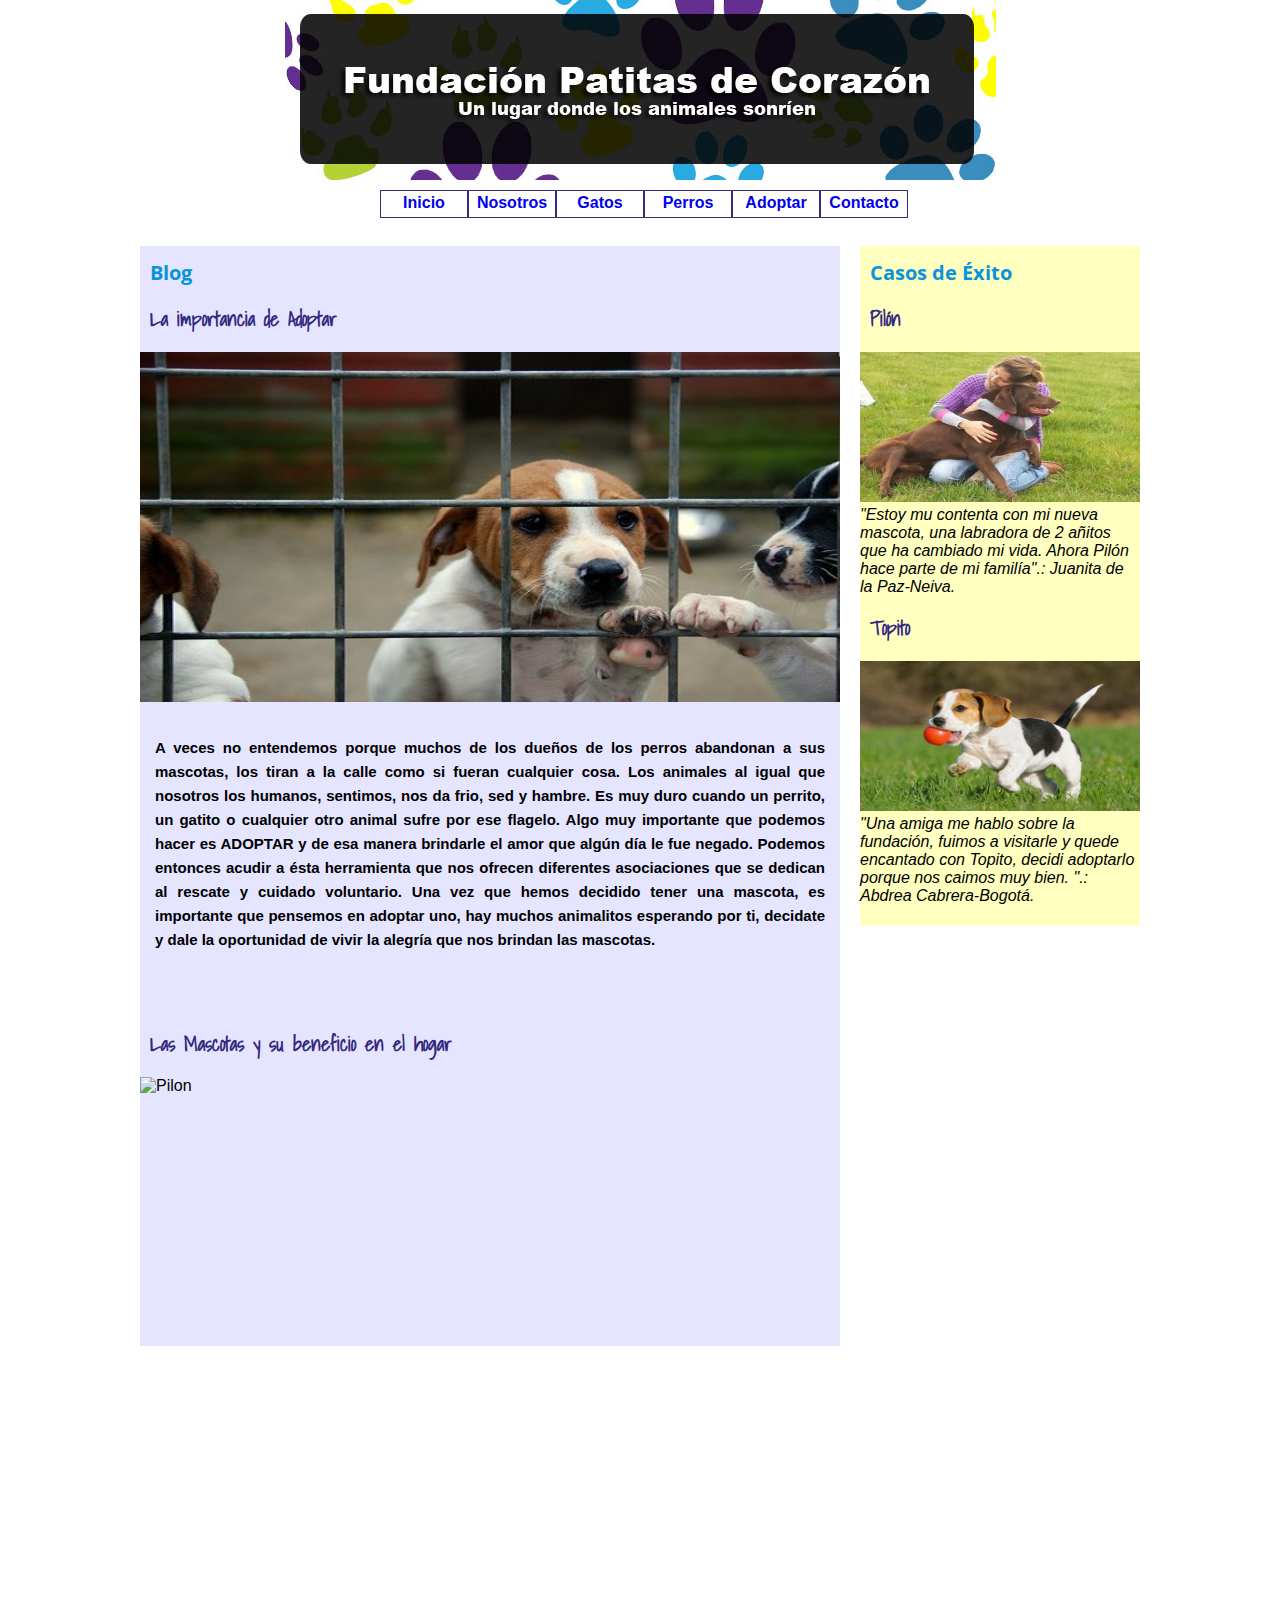
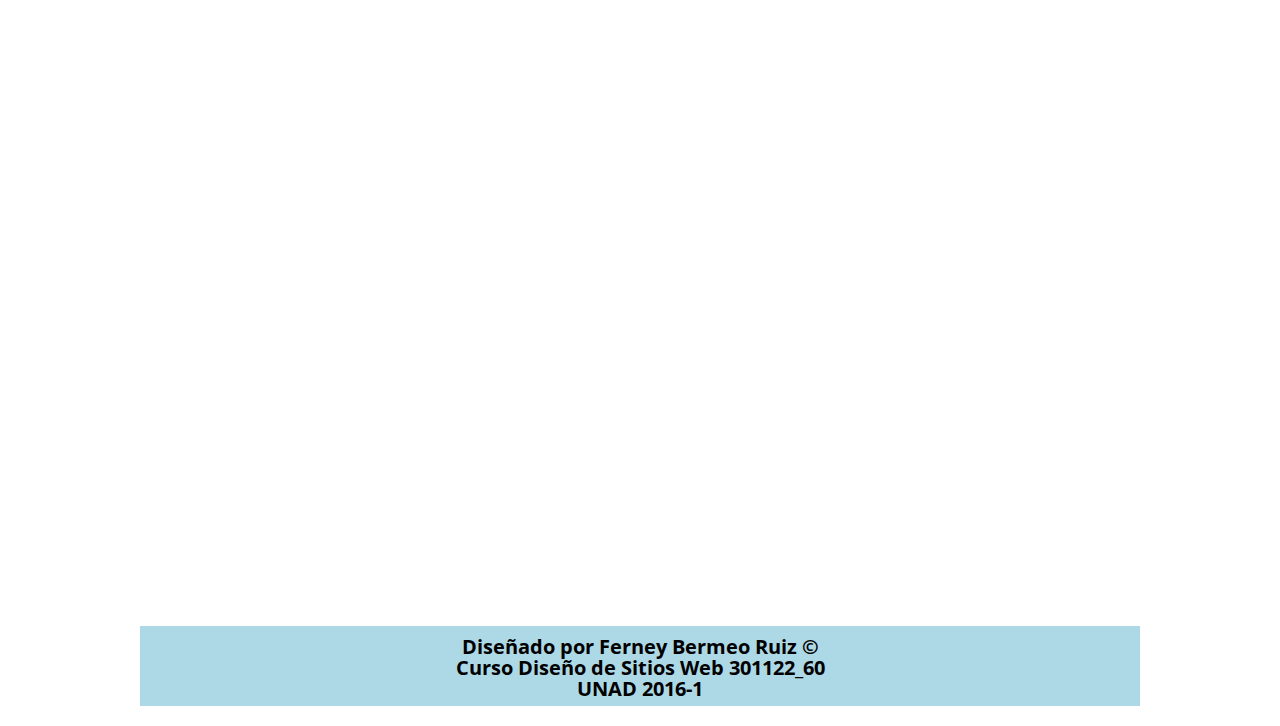
==== index.html @ 640b06b2 "subida sitio fpc" ====
<!DOCTYPE html>
<html lang="es" class="no-js">
<head>
	<!--etiquetas meta-->
	<meta charset="UTF-8">
	<meta content="Ferney Bermeo Ruiz" name="author"/>
	<meta content="Este es un sitio de la fundación patitas de corazón, cuya misión es la protección de gatos y perros" name="description"/>
	<meta content="gatos, perros, animales" name="keywords"/>
	<title>Fundación Patitas de Corazón</title>
	<link rel="stylesheet" type="text/css" href="css/normalize.css">
	<link rel="stylesheet" type="text/css" href="css/style.css">
	<link href='https://fonts.googleapis.com/css?family=Open+Sans' rel='stylesheet' type='text/css'>
	<link href='https://fonts.googleapis.com/css?family=Shadows+Into+Light' rel='stylesheet' type='text/css'>

</head>
<body>
<DIV id="contenidos">
	<header>
		<a href="index.html" target="_self"><img src="images/banner.jpg" class ="imgcenter"></a>
	</header>
	<nav>
		<ul>
		   <li><a href="index.html">Inicio</a></li>
           <li><a href="La fundacion.html">Nosotros</a></li>
           <li><a href="Gatos.html">Gatos</a></li>
           <li><a href="Perros.html">Perros</a></li>
           <li><a href="Adoptar.html">Adoptar</a></li>
           <li><a href="Contacto.html">Contacto</a></li>
        </ul>
	</nav>
		<br>
		<br>
	<section>
		<h1>Blog</h1>
		<article>
			<h2>La importancia de Adoptar</h2>
			<img src = "images/adoptar.jpg" alt="Pilon" height ="350" width = "700">	
			<p>A veces no entendemos porque muchos de los dueños de los perros abandonan a sus mascotas, los tiran a la calle como si fueran cualquier cosa. Los animales al igual que nosotros los humanos, sentimos, nos da frio, sed y hambre. Es muy duro cuando un perrito, un gatito o cualquier otro animal sufre por ese flagelo. Algo muy importante que podemos hacer es ADOPTAR y de esa manera brindarle el amor que algún día le fue negado.
			Podemos entonces acudir a ésta herramienta que nos ofrecen diferentes asociaciones que se dedican al rescate y cuidado voluntario. Una vez que hemos decidido tener una mascota, es importante que pensemos en adoptar uno, hay muchos animalitos esperando por ti, decidate y dale la oportunidad de vivir la alegría que nos brindan las mascotas.<p/>
		</article>
		<article>
			<h2>Las Mascotas y su beneficio en el hogar</h2>
			<img src = "images/mascotas.jpg" alt="Pilon" height ="700" width = "700">
			<p></p>
			</p>
		</article>
	</section>
	<aside>
		<article>
			<h1>Casos de Éxito</h1>
			<h2>Pilón</h2>
			<img src = "images/canela.jpg" height ="150" width = "280">	
			<em>"Estoy mu contenta con mi nueva mascota, una labradora de 2 añitos que ha cambiado mi vida.
			   Ahora Pilón hace parte de mi familía".: Juanita de la Paz-Neiva.</em> 
		</article>
		<article>
			<h2>Topito</h2>
			<img src = "images/criollo.jpg" alt = "Pilon" height ="150" width = "280">	
			<em>"Una amiga me hablo sobre la fundación, fuimos a visitarle y quede encantado con Topito, decidi adoptarlo porque nos caimos muy bien. ".: Abdrea Cabrera-Bogotá.</em>
		</article>
	</aside>	
	<footer>
		<h3>Diseñado por Ferney Bermeo Ruiz ©</h3>
		<h3>Curso Diseño de Sitios Web 301122_60</h3>
		<h3>UNAD 2016-1</h3>
	</footer>
</DIV>		
</body>
<!--scripts al final para aligerar la carga de la pag-->
<script src="js/modernizr-custom.js" type="text/javascript"></script>
<script src="js/prefixfree.min.js" type="text/javascript"></script>
<script src="js/jquery-2.2.1.js" type="text/javascript"></script>
</html>
---- css/style.css ----
#contenidos{
	width: 1000px;
	height: auto;
	margin: auto;
	position: relative;	 
}
body{

}
h1{
	font-family: 'Open Sans', cursive;
	color: #0994DB;
	margin-left: 10px;
	font-size: 20px;
	text-align: left;
}
h2{
	font-family: 'Shadows Into Light', cursive;
	color: #34287F;
	margin-left: 10px;
	font-size: 20px;
	text-align: left;
}
h3{
	font-family: 'Open Sans';
	color: black;
	text-align: center;
	font-size: 20px;
	line-height: 1px;
	
}

section{
	width: 700px;
	height: 1100px;
	float: left;
	margin-top: 20px;
	background-color: rgba(0, 0, 255, 0.1);
	margin-bottom: 50px;
}

hr {
	border: 1px dashed gray; 
	height:0;
	width: 80%;
}
aside{
	width: 280px;
	height: 680px;
	float: left;
	margin-left: 20px;
	margin-top: 20px;
	background-color: rgba(255, 255, 94, 0.4);
}
IMG.imgcenter{
    display: block;
    margin-left: auto;
    margin-right: auto;
    border:none;
}

a{
	text-decoration: none;
}


ul{
	list-style: none;
	width: 600px;
	margin:auto;
	margin-top: 10px;
	margin-left: 240px;
	padding: 0px;
}

ul li{
	width: 80px;
	height: 20px;
	padding: 3px;
	border: 1px solid #34287F;
	float: left;
	text-align: center;
	font-weight: bolder;

}

ul li ul li{
	width: 150px;
	float: left;
	clear: both;
}

ul li ul{
	display: none;
}

ul li:hover ul{
	display: block;
}
footer{
    width: 1000px;
    height: 80px;
    float: left;
    margin-top: 830px;
    background: #ADD8E6;
    margin-bottom: 20px;
}
p{
	font-size: 15px;
	font-weight: bolder;
	line-height: 24px;
	padding: 15px;
	text-align: justify;
}
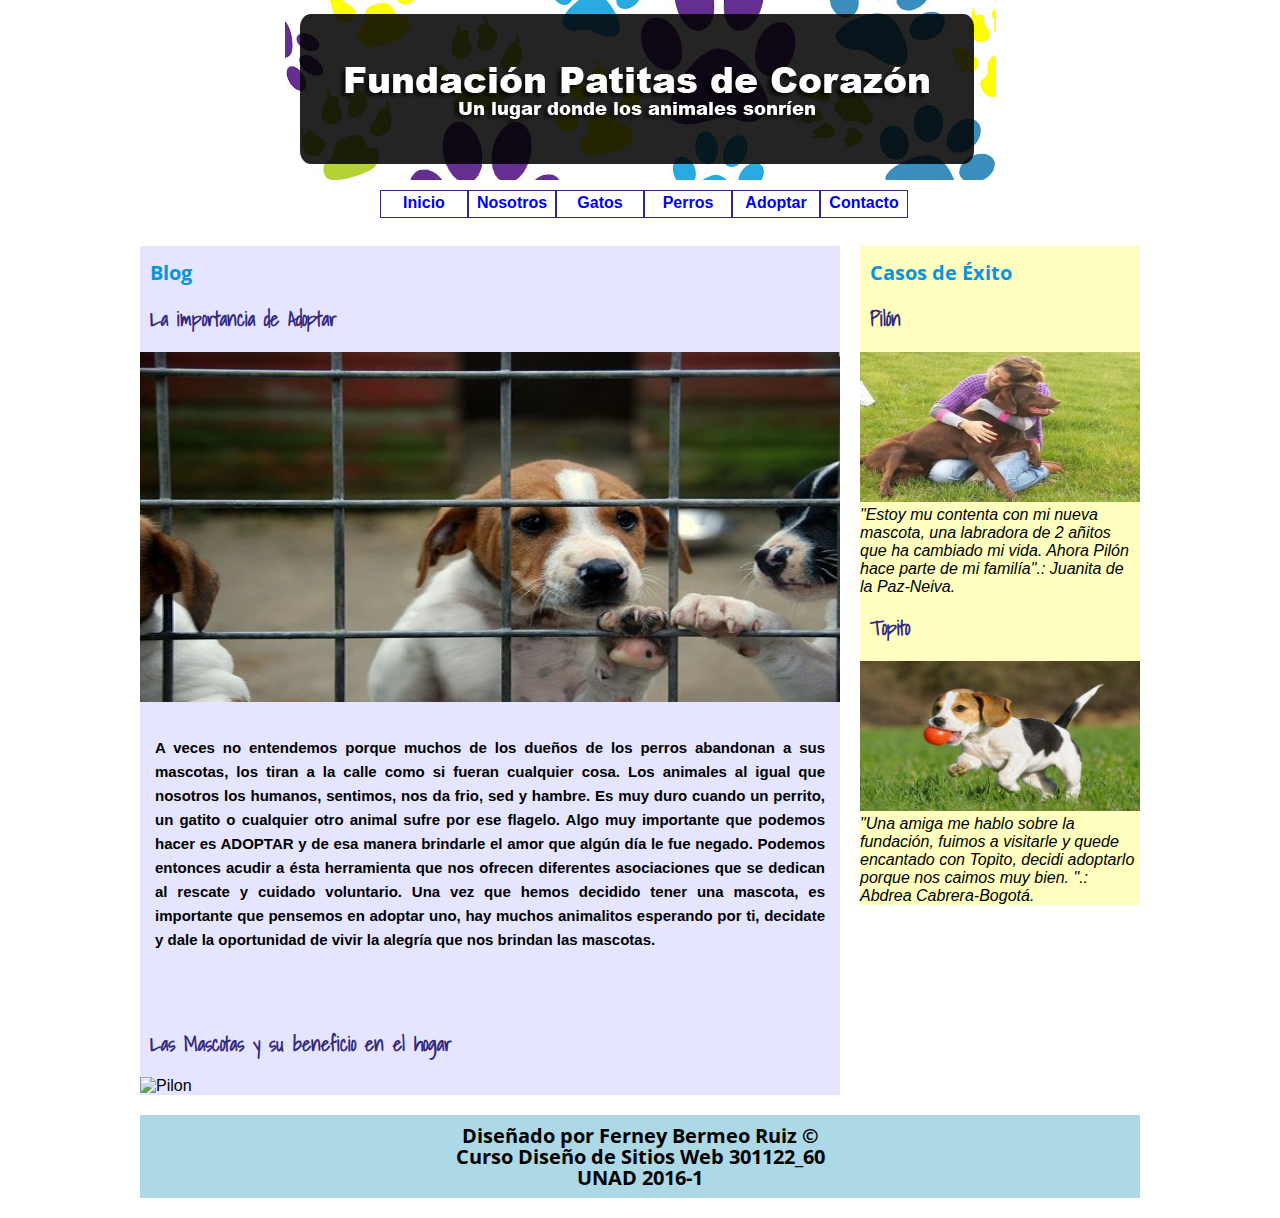
==== commit 0c90d937: "subida sitio fpc final" ====
--- a/index.html
+++ b/index.html
@@ -11,7 +11,6 @@
 	<link rel="stylesheet" type="text/css" href="css/style.css">
 	<link href='https://fonts.googleapis.com/css?family=Open+Sans' rel='stylesheet' type='text/css'>
 	<link href='https://fonts.googleapis.com/css?family=Shadows+Into+Light' rel='stylesheet' type='text/css'>
-
 </head>
 <body>
 <DIV id="contenidos">
@@ -41,8 +40,6 @@
 		<article>
 			<h2>Las Mascotas y su beneficio en el hogar</h2>
 			<img src = "images/mascotas.jpg" alt="Pilon" height ="700" width = "700">
-			<p></p>
-			</p>
 		</article>
 	</section>
 	<aside>
--- a/css/style.css
+++ b/css/style.css
@@ -3,9 +3,6 @@
 	height: auto;
 	margin: auto;
 	position: relative;	 
-}
-body{
-
 }
 h1{
 	font-family: 'Open Sans', cursive;
@@ -26,19 +23,16 @@
 	color: black;
 	text-align: center;
 	font-size: 20px;
-	line-height: 1px;
-	
+	line-height: 1px;	
 }
-
 section{
 	width: 700px;
-	height: 1100px;
+	height: auto;
 	float: left;
 	margin-top: 20px;
 	background-color: rgba(0, 0, 255, 0.1);
-	margin-bottom: 50px;
+	margin-bottom: 20px;
 }
-
 hr {
 	border: 1px dashed gray; 
 	height:0;
@@ -46,7 +40,7 @@
 }
 aside{
 	width: 280px;
-	height: 680px;
+	height: auto;
 	float: left;
 	margin-left: 20px;
 	margin-top: 20px;
@@ -58,12 +52,9 @@
     margin-right: auto;
     border:none;
 }
-
 a{
 	text-decoration: none;
 }
-
-
 ul{
 	list-style: none;
 	width: 600px;
@@ -72,7 +63,6 @@
 	margin-left: 240px;
 	padding: 0px;
 }
-
 ul li{
 	width: 80px;
 	height: 20px;
@@ -81,27 +71,22 @@
 	float: left;
 	text-align: center;
 	font-weight: bolder;
-
 }
-
 ul li ul li{
 	width: 150px;
 	float: left;
 	clear: both;
 }
-
 ul li ul{
 	display: none;
 }
-
 ul li:hover ul{
 	display: block;
 }
 footer{
     width: 1000px;
-    height: 80px;
+    height: auto;
     float: left;
-    margin-top: 830px;
     background: #ADD8E6;
     margin-bottom: 20px;
 }
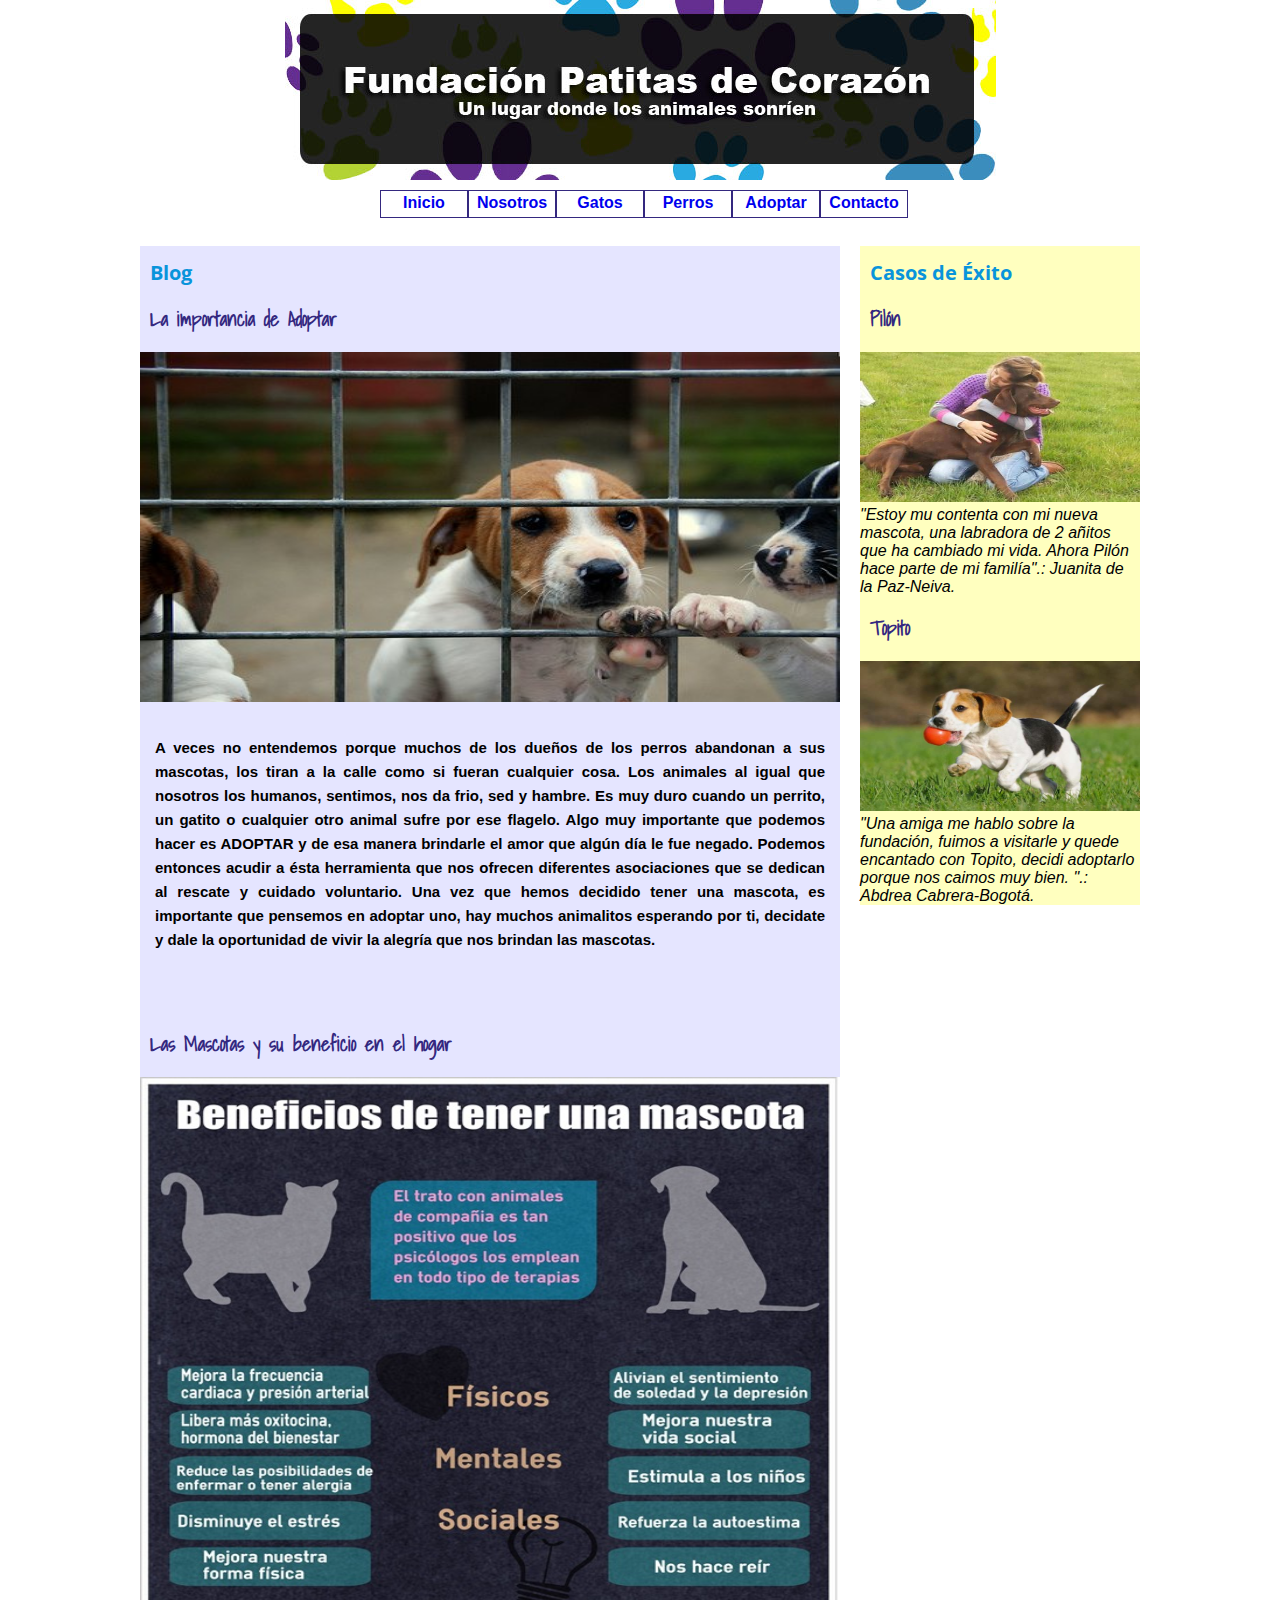
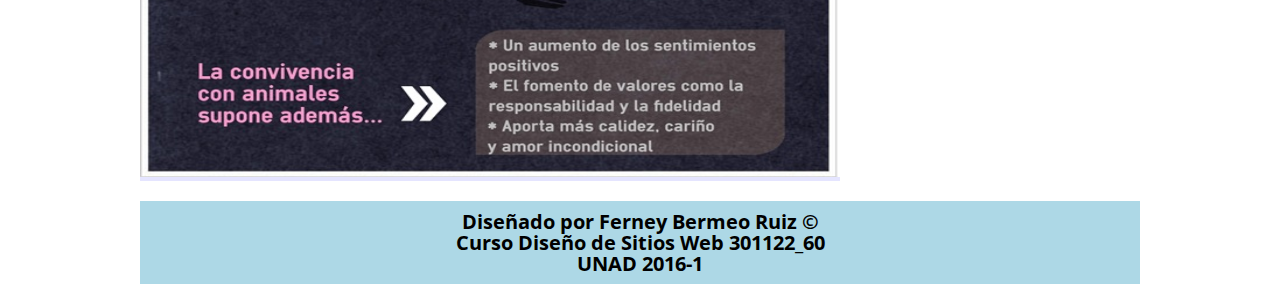
==== commit dccfa4e0: "subida sitio fpc finalL" ====
--- a/index.html
+++ b/index.html
@@ -39,7 +39,7 @@
 		</article>
 		<article>
 			<h2>Las Mascotas y su beneficio en el hogar</h2>
-			<img src = "images/mascotas.jpg" alt="Pilon" height ="700" width = "700">
+			<img src = "images/mascotas.JPG" alt="Pilon" height ="700" width = "700">
 		</article>
 	</section>
 	<aside>
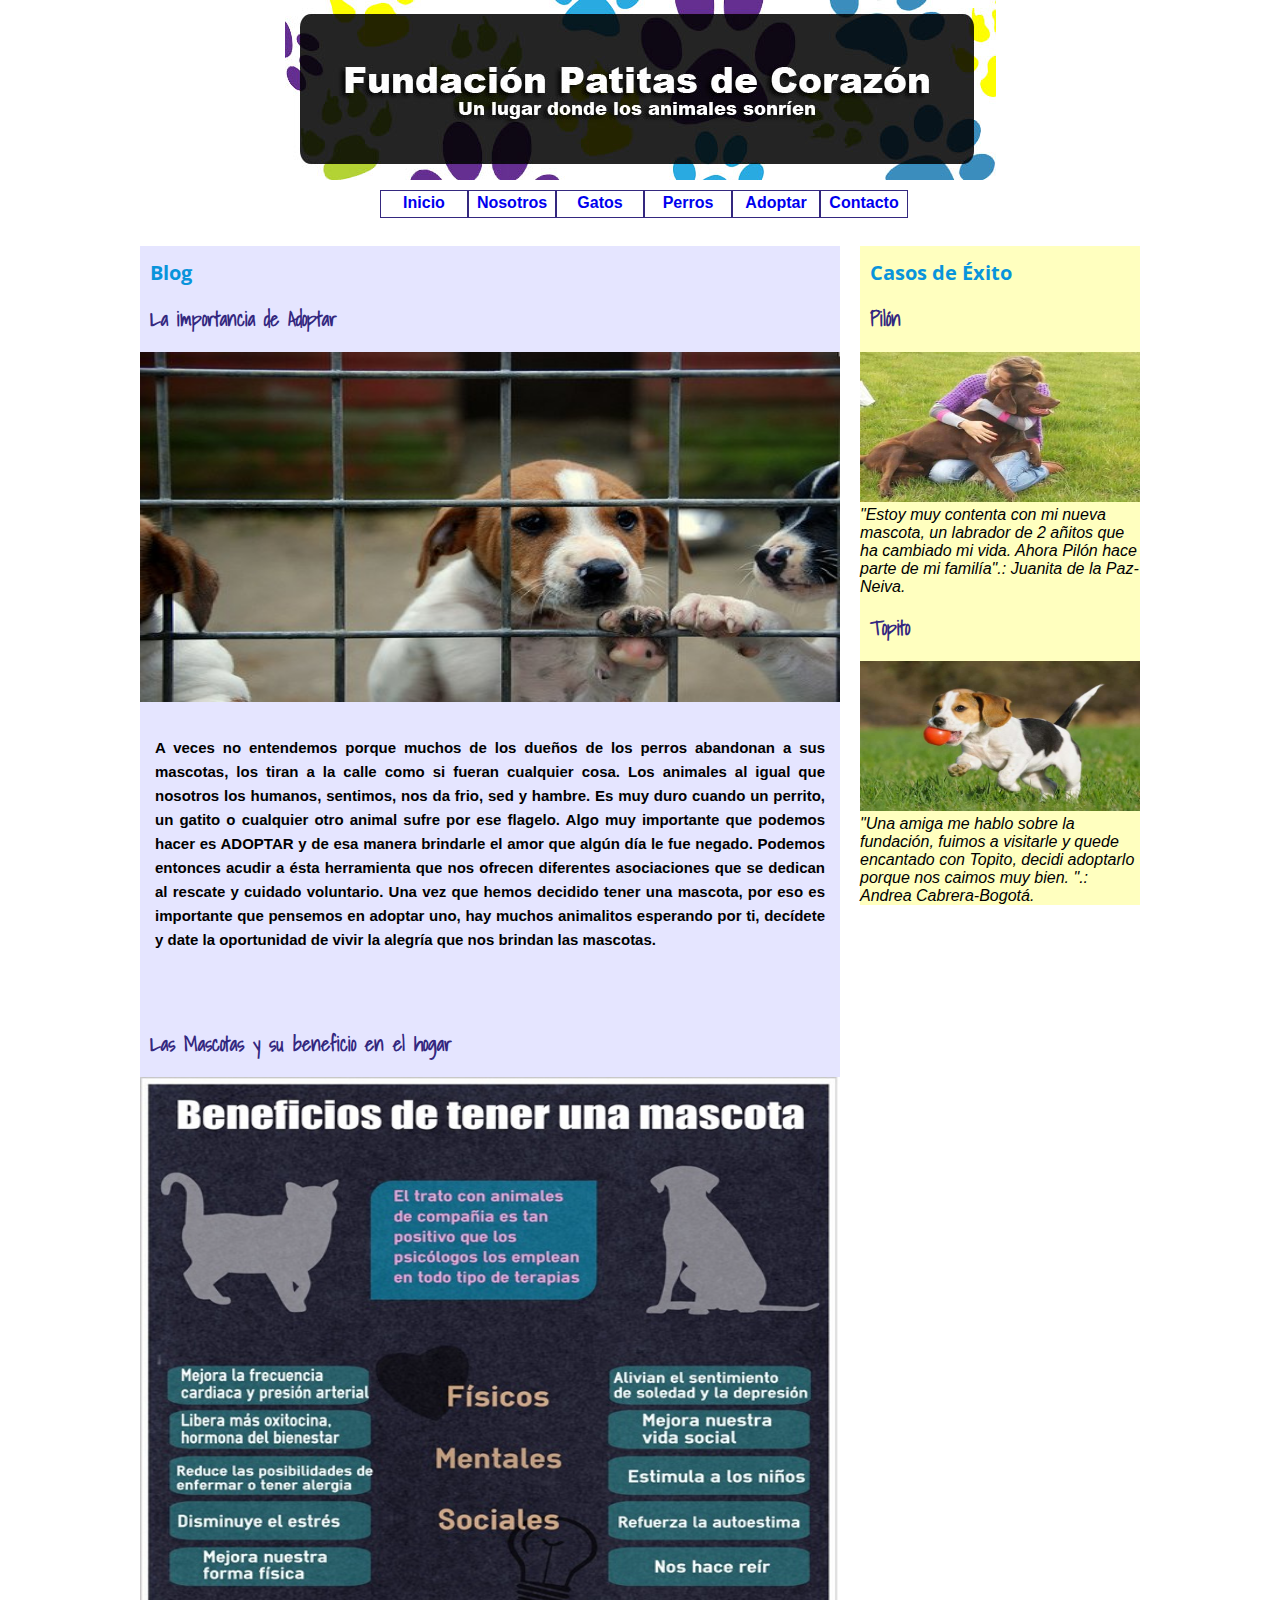
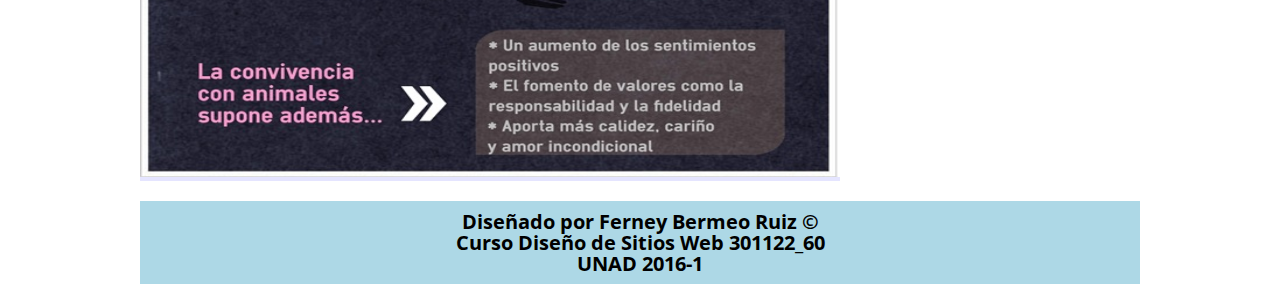
==== commit 8e277050: "subida sitio fpc final final" ====
--- a/index.html
+++ b/index.html
@@ -35,7 +35,7 @@
 			<h2>La importancia de Adoptar</h2>
 			<img src = "images/adoptar.jpg" alt="Pilon" height ="350" width = "700">	
 			<p>A veces no entendemos porque muchos de los dueños de los perros abandonan a sus mascotas, los tiran a la calle como si fueran cualquier cosa. Los animales al igual que nosotros los humanos, sentimos, nos da frio, sed y hambre. Es muy duro cuando un perrito, un gatito o cualquier otro animal sufre por ese flagelo. Algo muy importante que podemos hacer es ADOPTAR y de esa manera brindarle el amor que algún día le fue negado.
-			Podemos entonces acudir a ésta herramienta que nos ofrecen diferentes asociaciones que se dedican al rescate y cuidado voluntario. Una vez que hemos decidido tener una mascota, es importante que pensemos en adoptar uno, hay muchos animalitos esperando por ti, decidate y dale la oportunidad de vivir la alegría que nos brindan las mascotas.<p/>
+			Podemos entonces acudir a ésta herramienta que nos ofrecen diferentes asociaciones que se dedican al rescate y cuidado voluntario. Una vez que hemos decidido tener una mascota, por eso es importante que pensemos en adoptar uno, hay muchos animalitos esperando por ti, decídete y date la oportunidad de vivir la alegría que nos brindan las mascotas.<p/>
 		</article>
 		<article>
 			<h2>Las Mascotas y su beneficio en el hogar</h2>
@@ -47,13 +47,13 @@
 			<h1>Casos de Éxito</h1>
 			<h2>Pilón</h2>
 			<img src = "images/canela.jpg" height ="150" width = "280">	
-			<em>"Estoy mu contenta con mi nueva mascota, una labradora de 2 añitos que ha cambiado mi vida.
+			<em>"Estoy muy contenta con mi nueva mascota, un labrador de 2 añitos que ha cambiado mi vida.
 			   Ahora Pilón hace parte de mi familía".: Juanita de la Paz-Neiva.</em> 
 		</article>
 		<article>
 			<h2>Topito</h2>
 			<img src = "images/criollo.jpg" alt = "Pilon" height ="150" width = "280">	
-			<em>"Una amiga me hablo sobre la fundación, fuimos a visitarle y quede encantado con Topito, decidi adoptarlo porque nos caimos muy bien. ".: Abdrea Cabrera-Bogotá.</em>
+			<em>"Una amiga me hablo sobre la fundación, fuimos a visitarle y quede encantado con Topito, decidi adoptarlo porque nos caimos muy bien. ".: Andrea Cabrera-Bogotá.</em>
 		</article>
 	</aside>	
 	<footer>
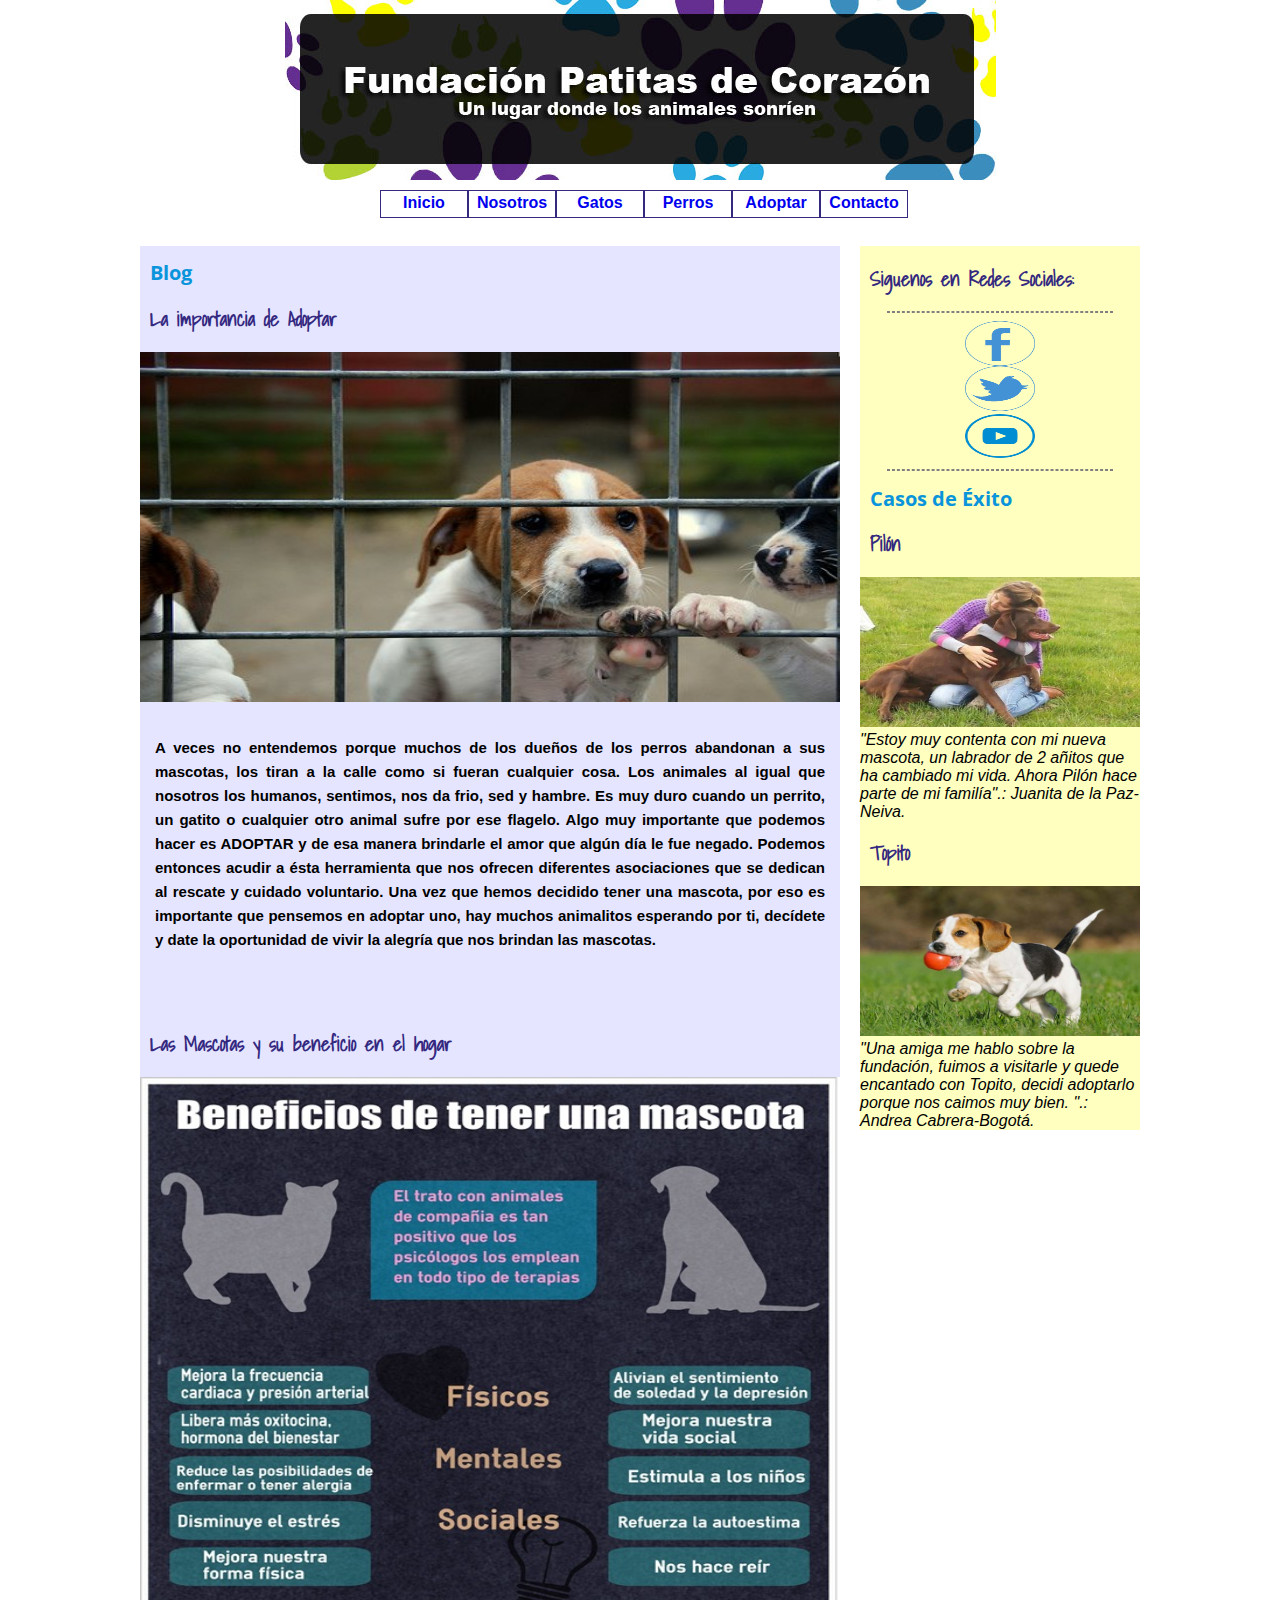
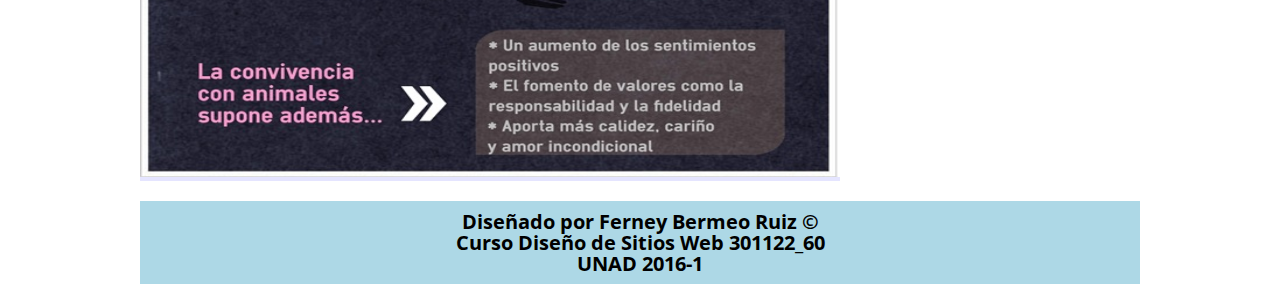
==== commit c0d0f0e1: "subida sitio fpc final final final" ====
--- a/index.html
+++ b/index.html
@@ -44,6 +44,14 @@
 	</section>
 	<aside>
 		<article>
+			<h2>Siguenos en Redes Sociales:</h2>
+			<hr>
+			<a href="www.facebook.com" target="_blank"><img src="images/fb.png" height ="45" width = "70" class ="imgcenter"></a>
+			<a href="www.twitter.com" target="_blank"><img src="images/tt.png" height ="45" width = "70" class ="imgcenter"></a>
+			<a href="www.youtube.com" target="_blank"><img src="images/yt.png" height ="50" width = "80" class ="imgcenter"></a>
+			<hr>
+		</article>
+		<article>
 			<h1>Casos de Éxito</h1>
 			<h2>Pilón</h2>
 			<img src = "images/canela.jpg" height ="150" width = "280">	
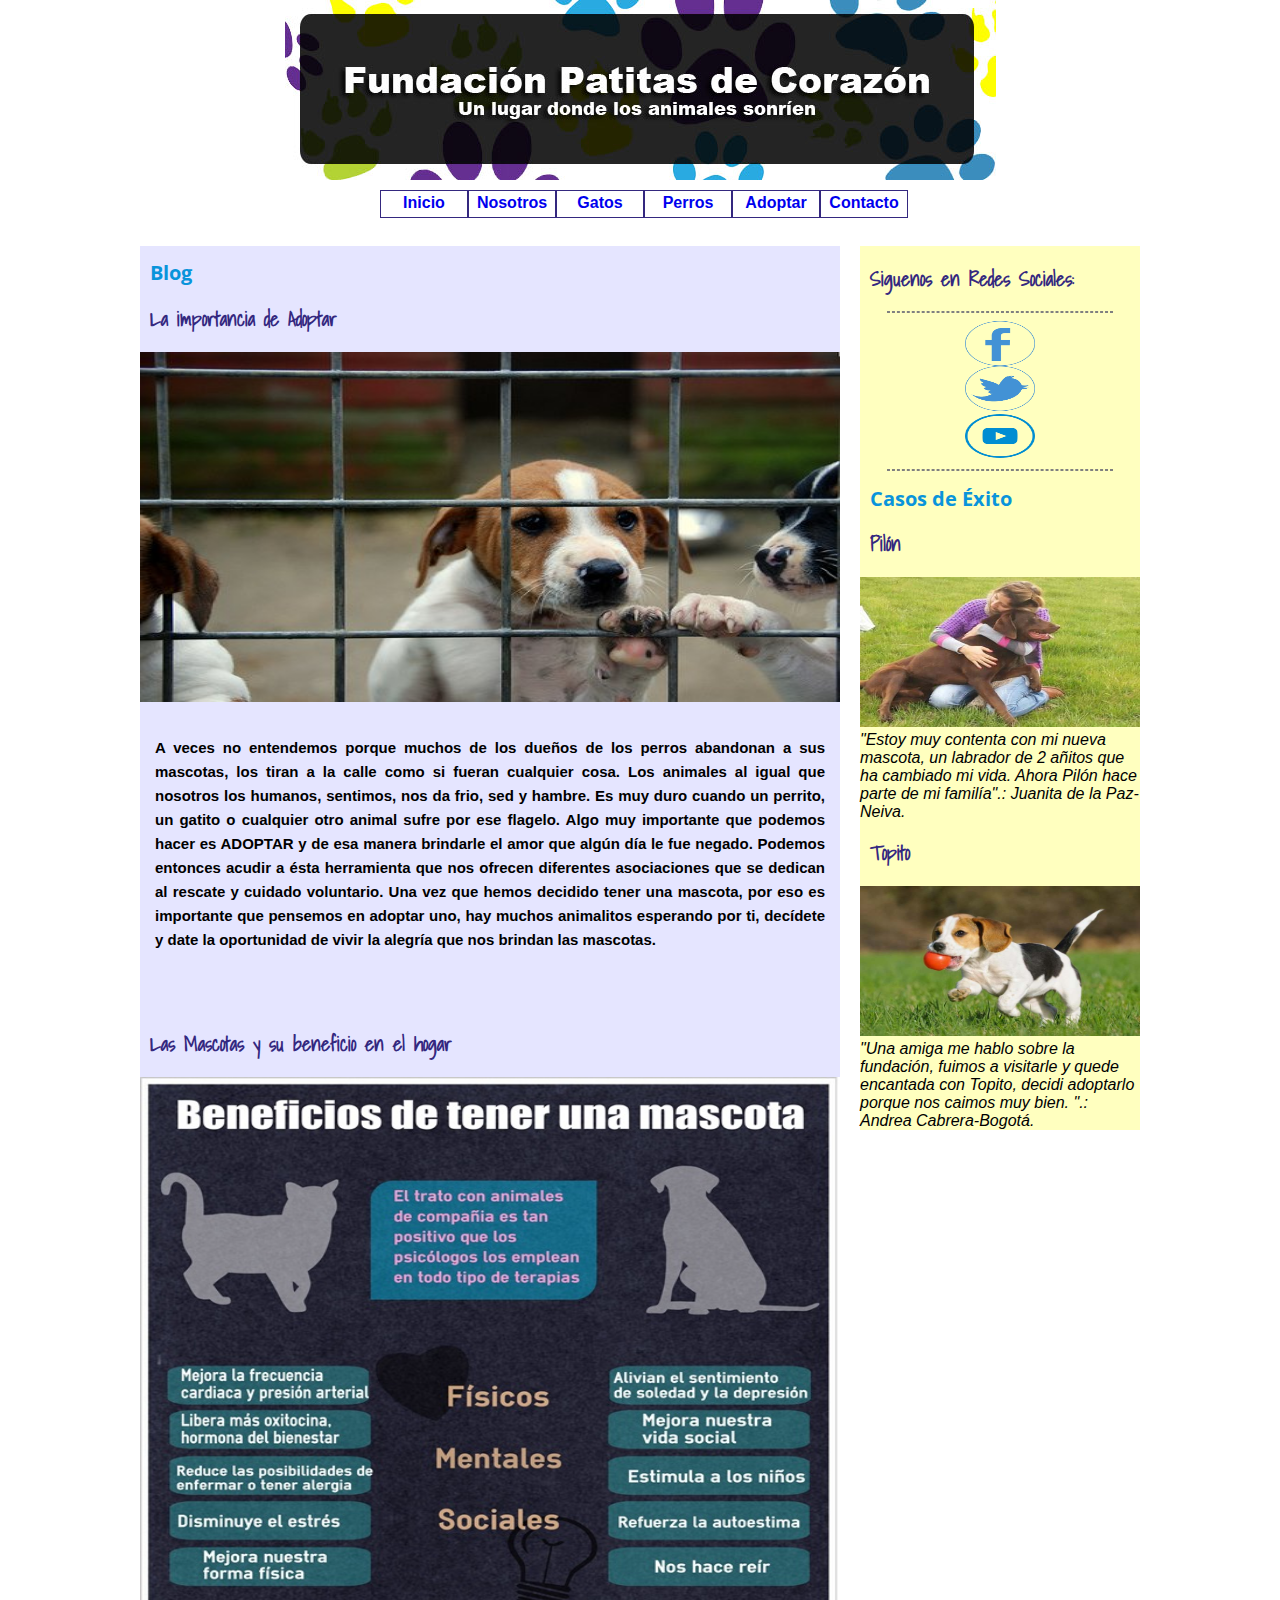
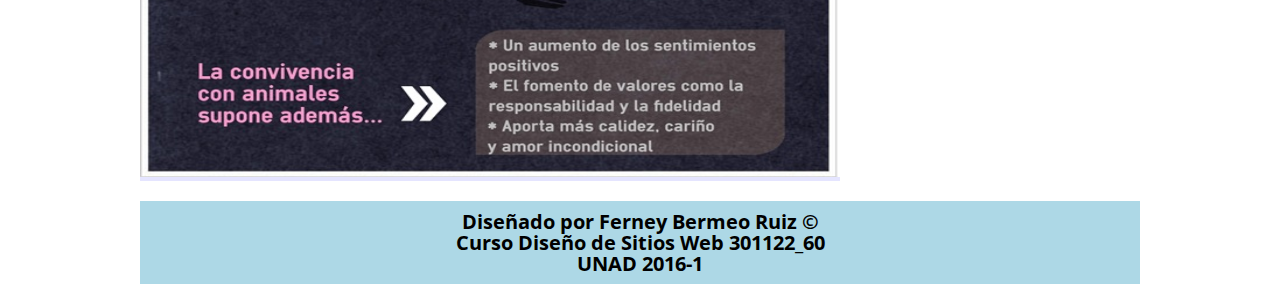
==== commit 453215ac: "subida sitio fpc final final final finalf" ====
--- a/index.html
+++ b/index.html
@@ -46,9 +46,9 @@
 		<article>
 			<h2>Siguenos en Redes Sociales:</h2>
 			<hr>
-			<a href="www.facebook.com" target="_blank"><img src="images/fb.png" height ="45" width = "70" class ="imgcenter"></a>
-			<a href="www.twitter.com" target="_blank"><img src="images/tt.png" height ="45" width = "70" class ="imgcenter"></a>
-			<a href="www.youtube.com" target="_blank"><img src="images/yt.png" height ="50" width = "80" class ="imgcenter"></a>
+			<a href="http://www.facebook.com" target="_blank"><img src="images/fb.png" height ="45" width = "70" class ="imgcenter"></a>
+			<a href="http://www.twitter.com" target="_blank"><img src="images/tt.png" height ="45" width = "70" class ="imgcenter"></a>
+			<a href="http://www.youtube.com" target="_blank"><img src="images/yt.png" height ="50" width = "80" class ="imgcenter"></a>
 			<hr>
 		</article>
 		<article>
@@ -61,7 +61,7 @@
 		<article>
 			<h2>Topito</h2>
 			<img src = "images/criollo.jpg" alt = "Pilon" height ="150" width = "280">	
-			<em>"Una amiga me hablo sobre la fundación, fuimos a visitarle y quede encantado con Topito, decidi adoptarlo porque nos caimos muy bien. ".: Andrea Cabrera-Bogotá.</em>
+			<em>"Una amiga me hablo sobre la fundación, fuimos a visitarle y quede encantada con Topito, decidi adoptarlo porque nos caimos muy bien. ".: Andrea Cabrera-Bogotá.</em>
 		</article>
 	</aside>	
 	<footer>
